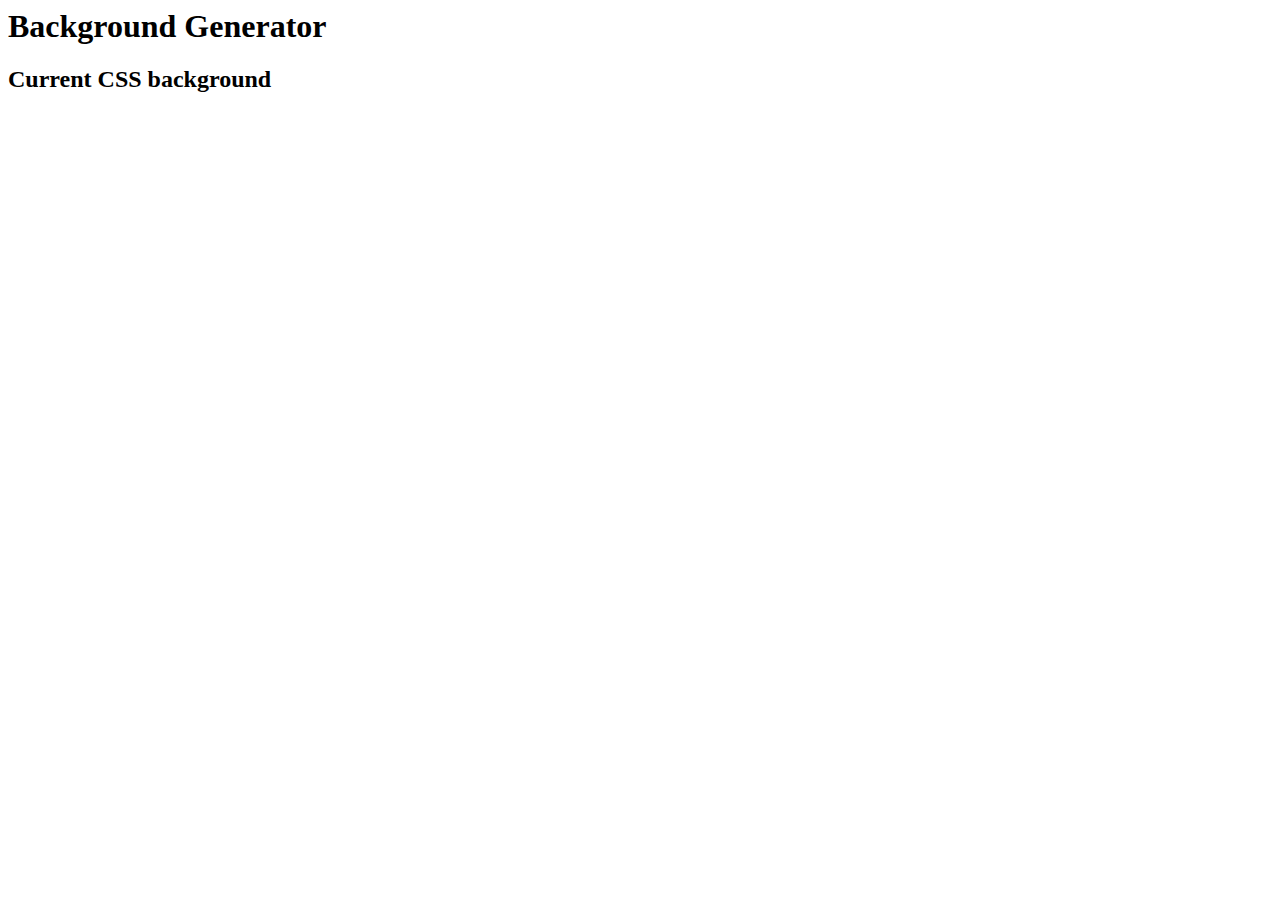
==== index.html @ 77a62fac "test uploading files" ====
<!DOCTPYE html>
<html>
<head>
	<title>
		Gradient Background
	</title>
	<link rel="stylesheet" type="text/css" href="styles.css">

<body id="gradient">
	<h1>Background Generator</h1>
	<h2>Current CSS background</h2>
<script type="text/javascript"></script>

</body>
</head>

</html>
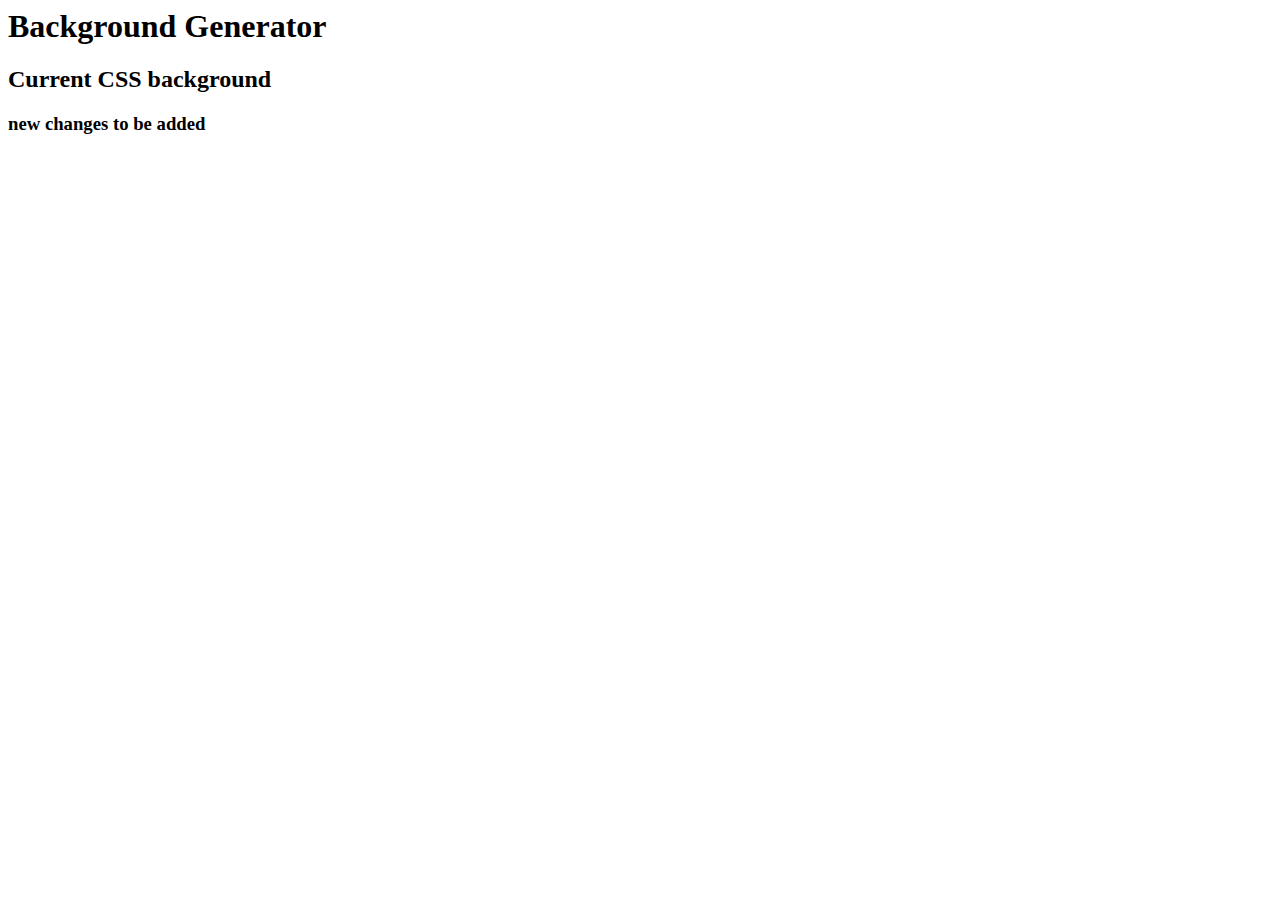
==== commit 657cae0f: "added new h3" ====
--- a/index.html
+++ b/index.html
@@ -10,6 +10,7 @@
 	<h1>Background Generator</h1>
 	<h2>Current CSS background</h2>
 <script type="text/javascript"></script>
+<h3>new changes to be added<h3>
 
 </body>
 </head>
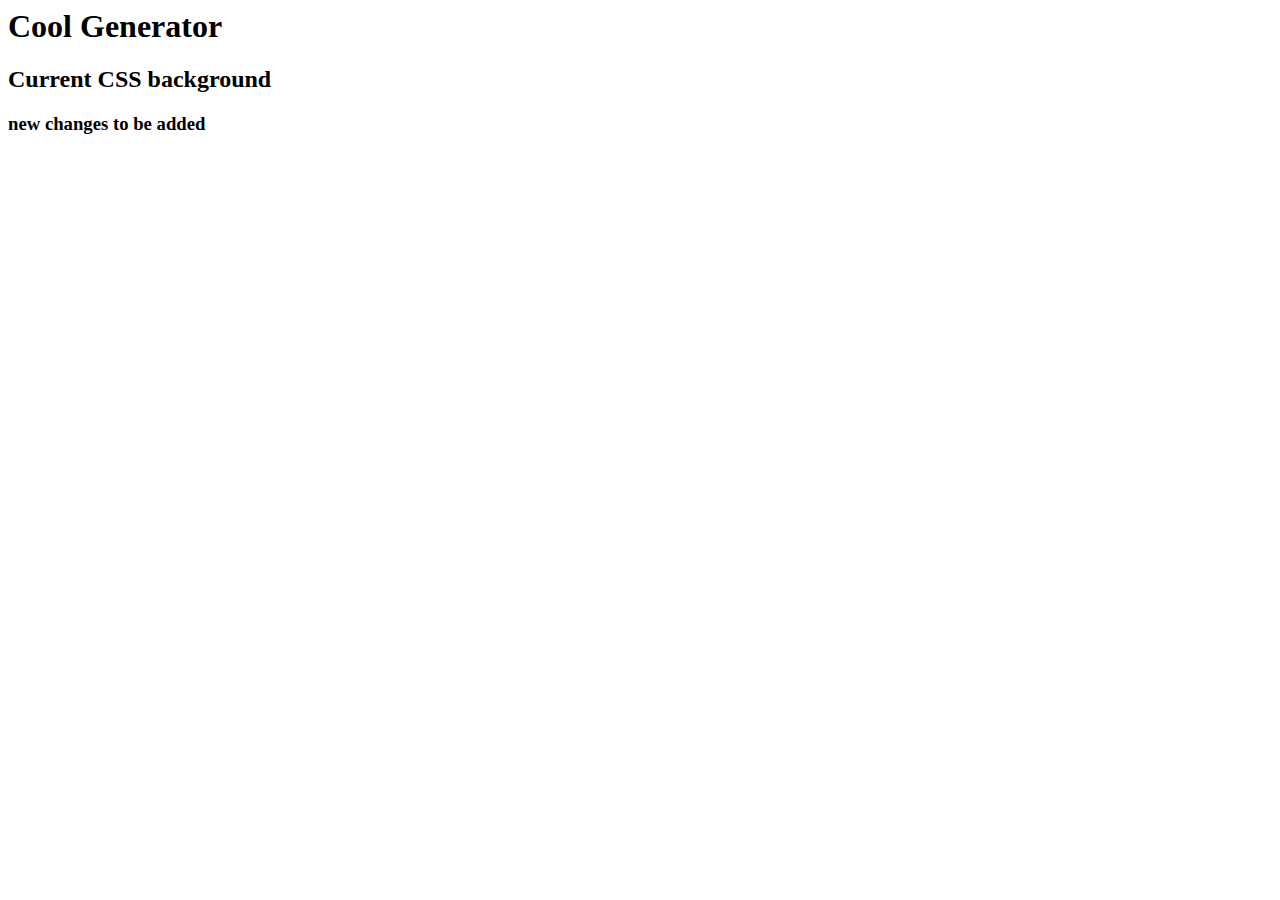
==== commit e6563c6d: "cool generator" ====
--- a/index.html
+++ b/index.html
@@ -7,7 +7,7 @@
 	<link rel="stylesheet" type="text/css" href="styles.css">
 
 <body id="gradient">
-	<h1>Background Generator</h1>
+	<h1>Cool Generator</h1>
 	<h2>Current CSS background</h2>
 <script type="text/javascript"></script>
 <h3>new changes to be added<h3>
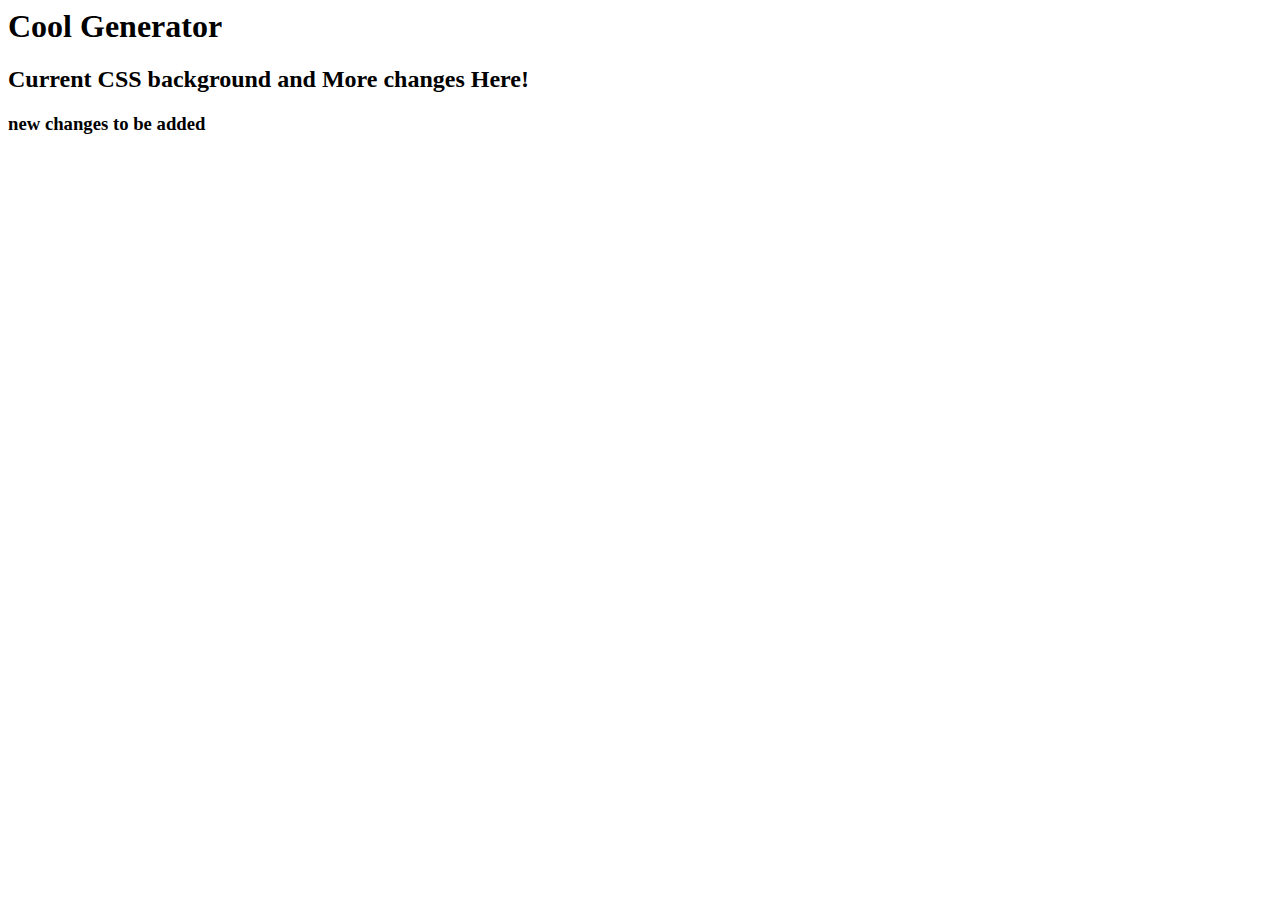
==== commit b2760db6: "changing text" ====
--- a/index.html
+++ b/index.html
@@ -8,7 +8,7 @@
 
 <body id="gradient">
 	<h1>Cool Generator</h1>
-	<h2>Current CSS background</h2>
+	<h2>Current CSS background and More changes Here!</h2>
 <script type="text/javascript"></script>
 <h3>new changes to be added<h3>
 
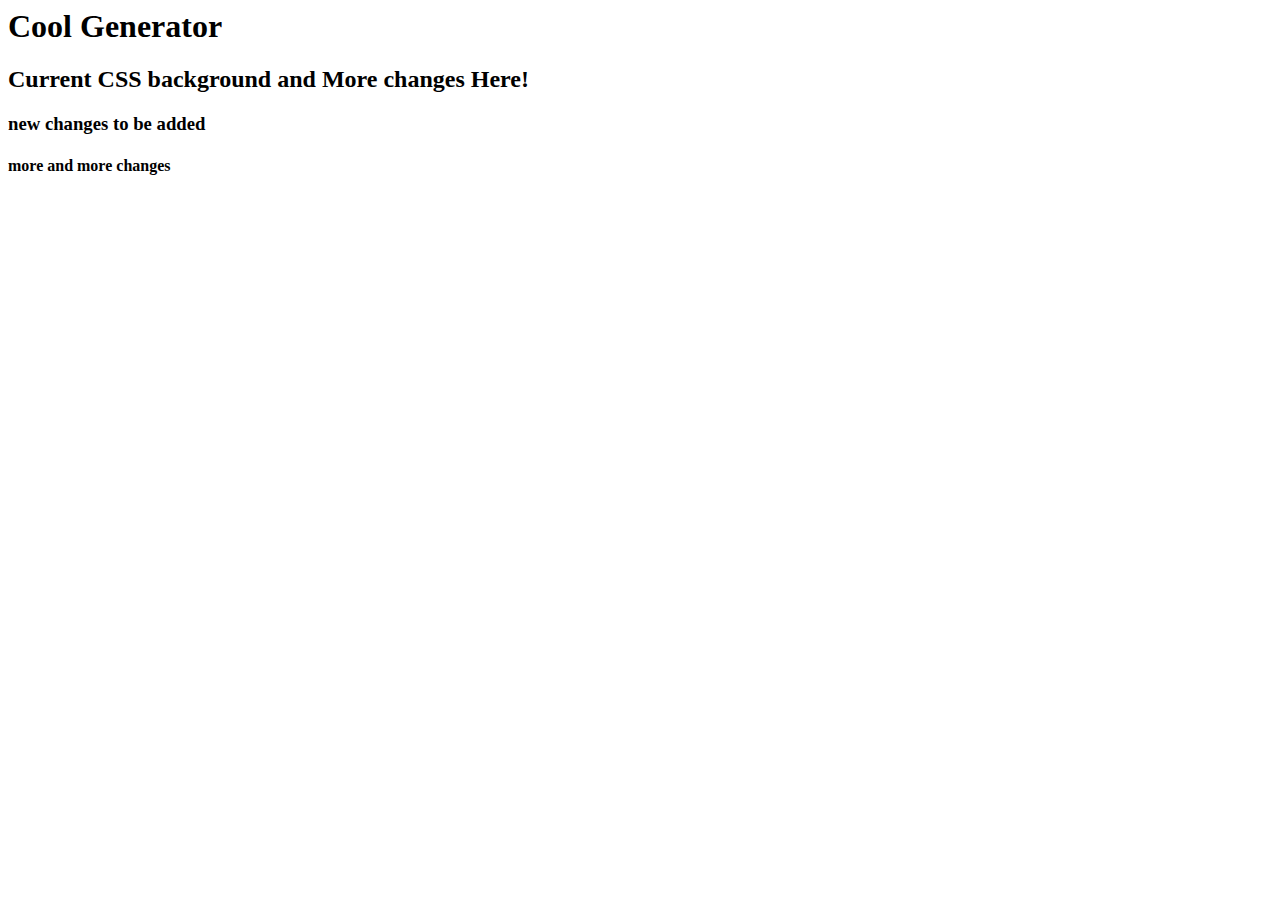
==== commit 84e5dea5: "added h4" ====
--- a/index.html
+++ b/index.html
@@ -11,6 +11,7 @@
 	<h2>Current CSS background and More changes Here!</h2>
 <script type="text/javascript"></script>
 <h3>new changes to be added<h3>
+	<h4>more and more changes</h4>
 
 </body>
 </head>
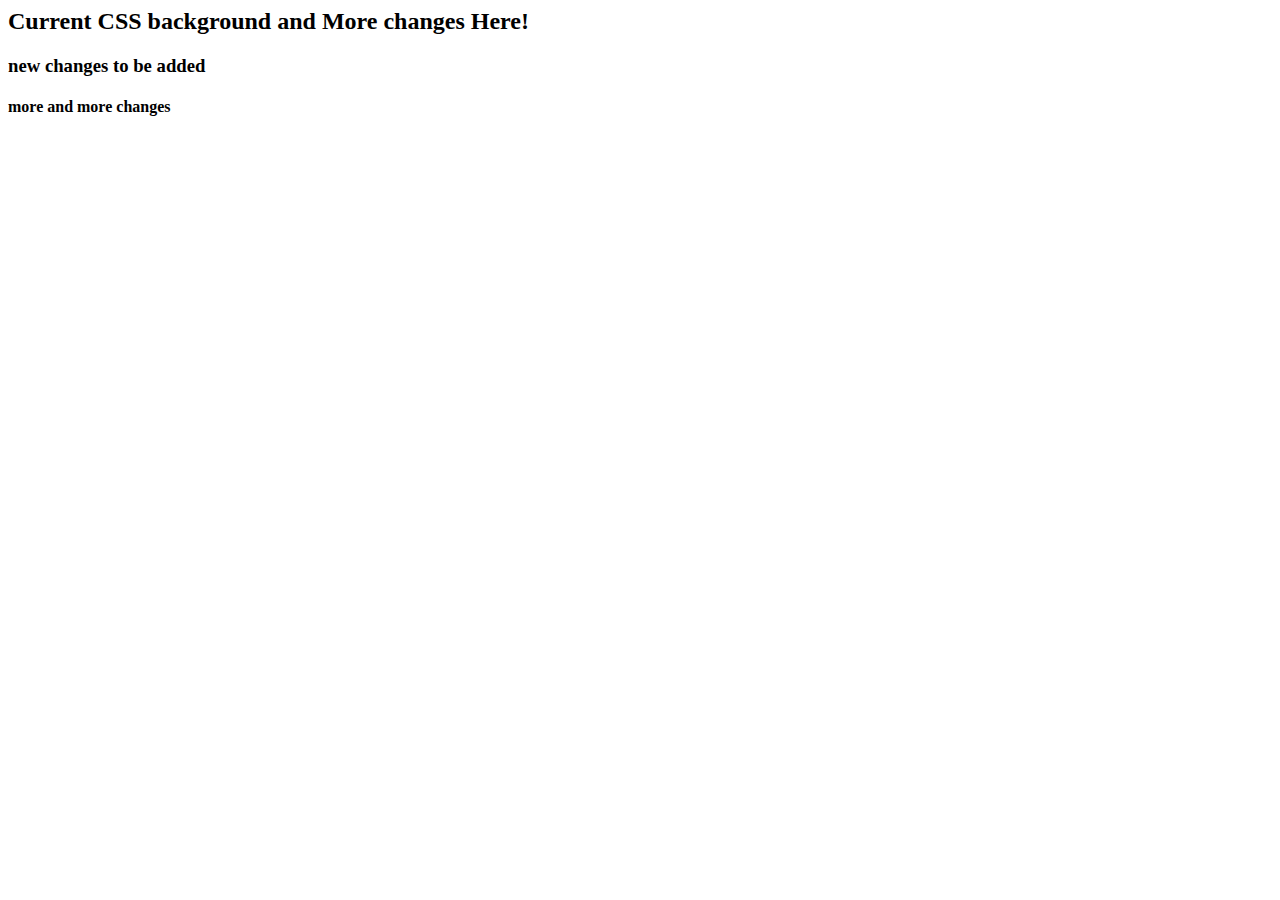
==== commit 70d4b26a: "removed generator" ====
--- a/index.html
+++ b/index.html
@@ -7,7 +7,7 @@
 	<link rel="stylesheet" type="text/css" href="styles.css">
 
 <body id="gradient">
-	<h1>Cool Generator</h1>
+	
 	<h2>Current CSS background and More changes Here!</h2>
 <script type="text/javascript"></script>
 <h3>new changes to be added<h3>
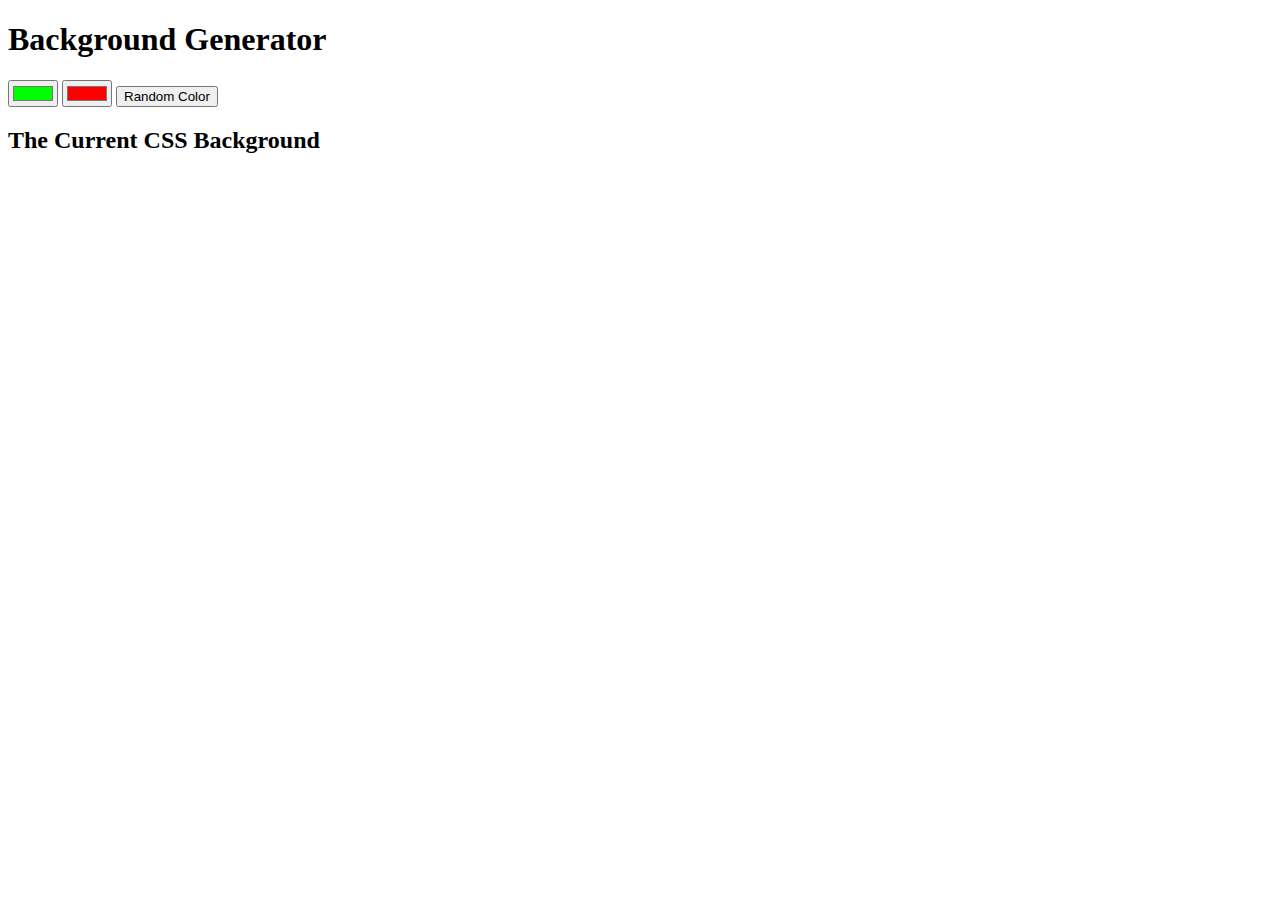
==== commit cafd70ef: "Update index.html" ====
--- a/index.html
+++ b/index.html
@@ -1,19 +1,22 @@
-<!DOCTPYE html>
-<html>
+<!DOCTYPE html>
+<html lang="en">
+
 <head>
-	<title>
-		Gradient Background
-	</title>
-	<link rel="stylesheet" type="text/css" href="styles.css">
+  <meta charset="UTF-8">
+  <meta http-equiv="X-UA-Compatible" content="IE=edge">
+  <meta name="viewport" content="width=device-width, initial-scale=1.0">
+  <title>Gradient Generator</title>
+  <link rel="stylesheet" href="style.css">
+</head>
 
 <body id="gradient">
-	
-	<h2>Current CSS background and More changes Here!</h2>
-<script type="text/javascript"></script>
-<h3>new changes to be added<h3>
-	<h4>more and more changes</h4>
+  <h1>Background Generator</h1>
+  <input type="color" class="color1" name="color1" value="#00ff00">
+  <input type="color" class="color2" name="color2" value="#ff0000">
+  <button id="randomcolor">Random Color</button>
+  <h2>The Current CSS Background</h2>
+  <h3></h3>
+  <script src="bundle.js"></script>
+</body>
 
-</body>
-</head>
-
-</html>+</html>
